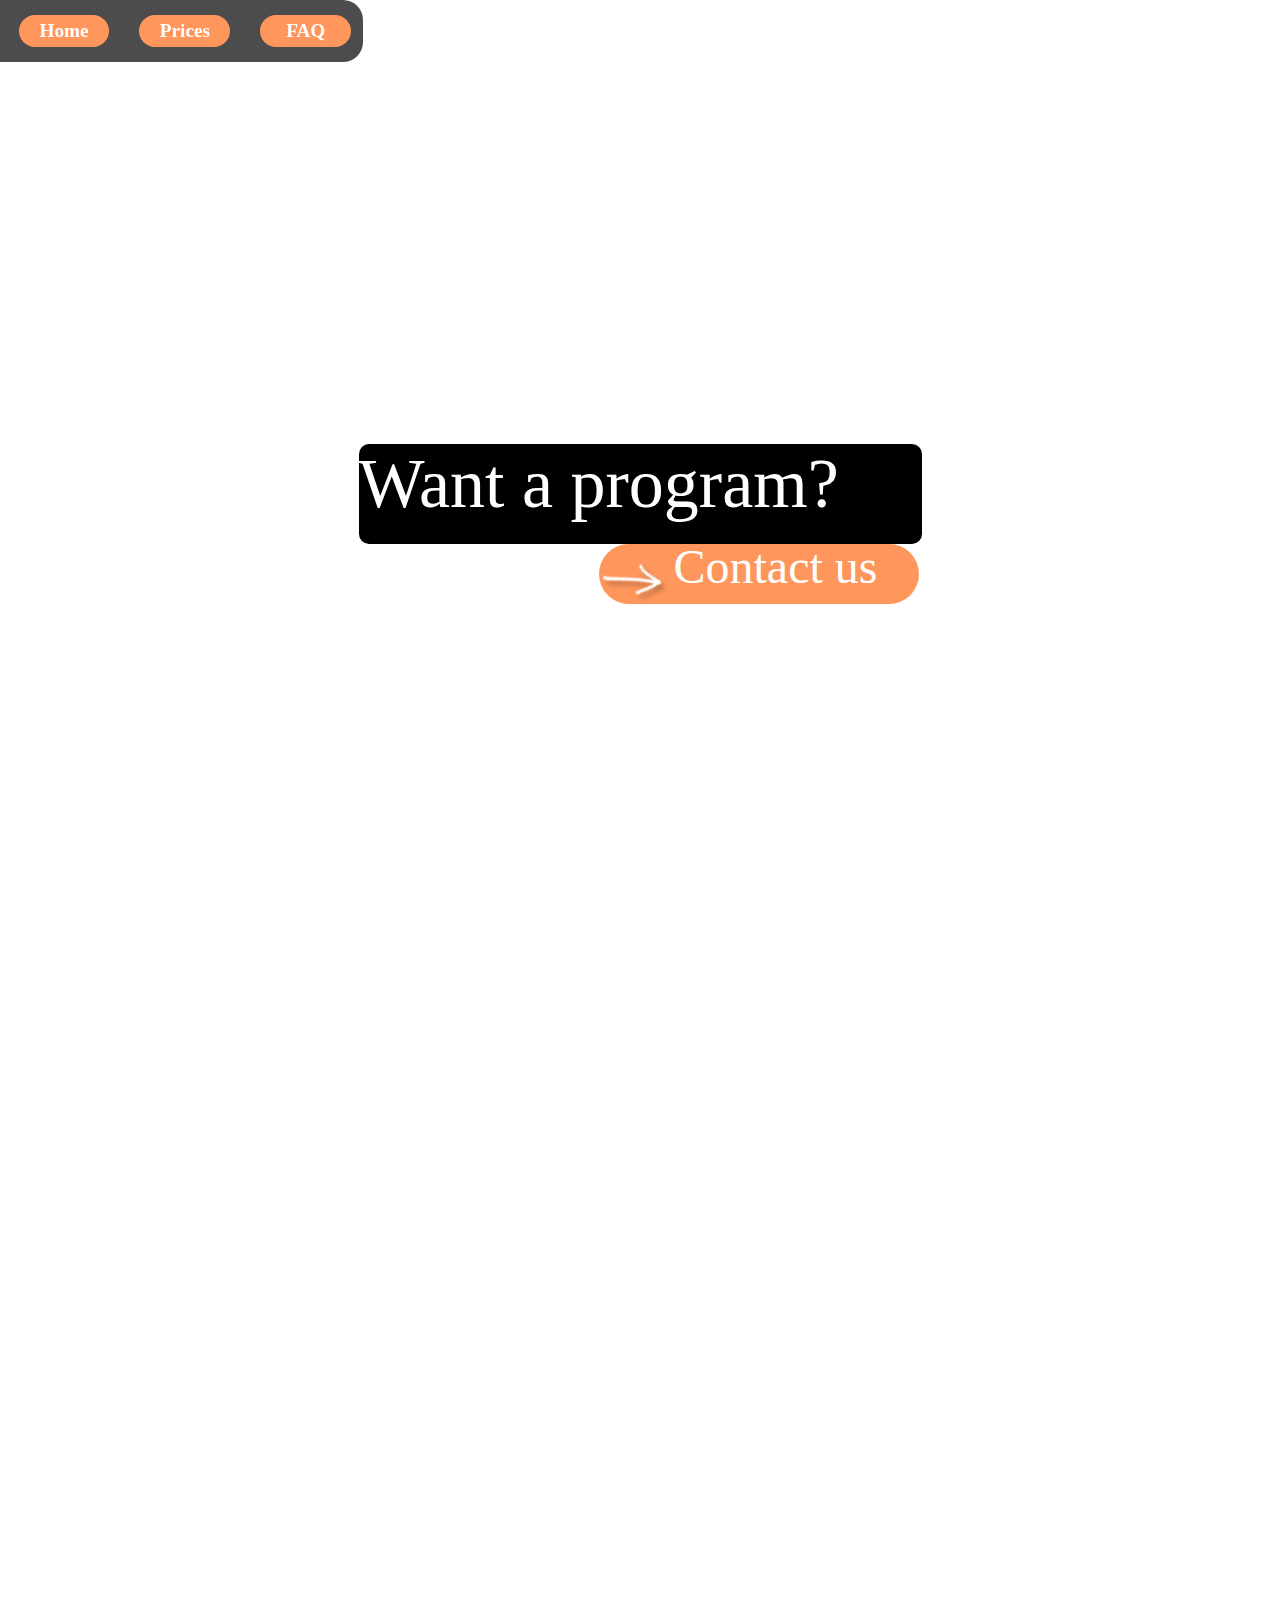
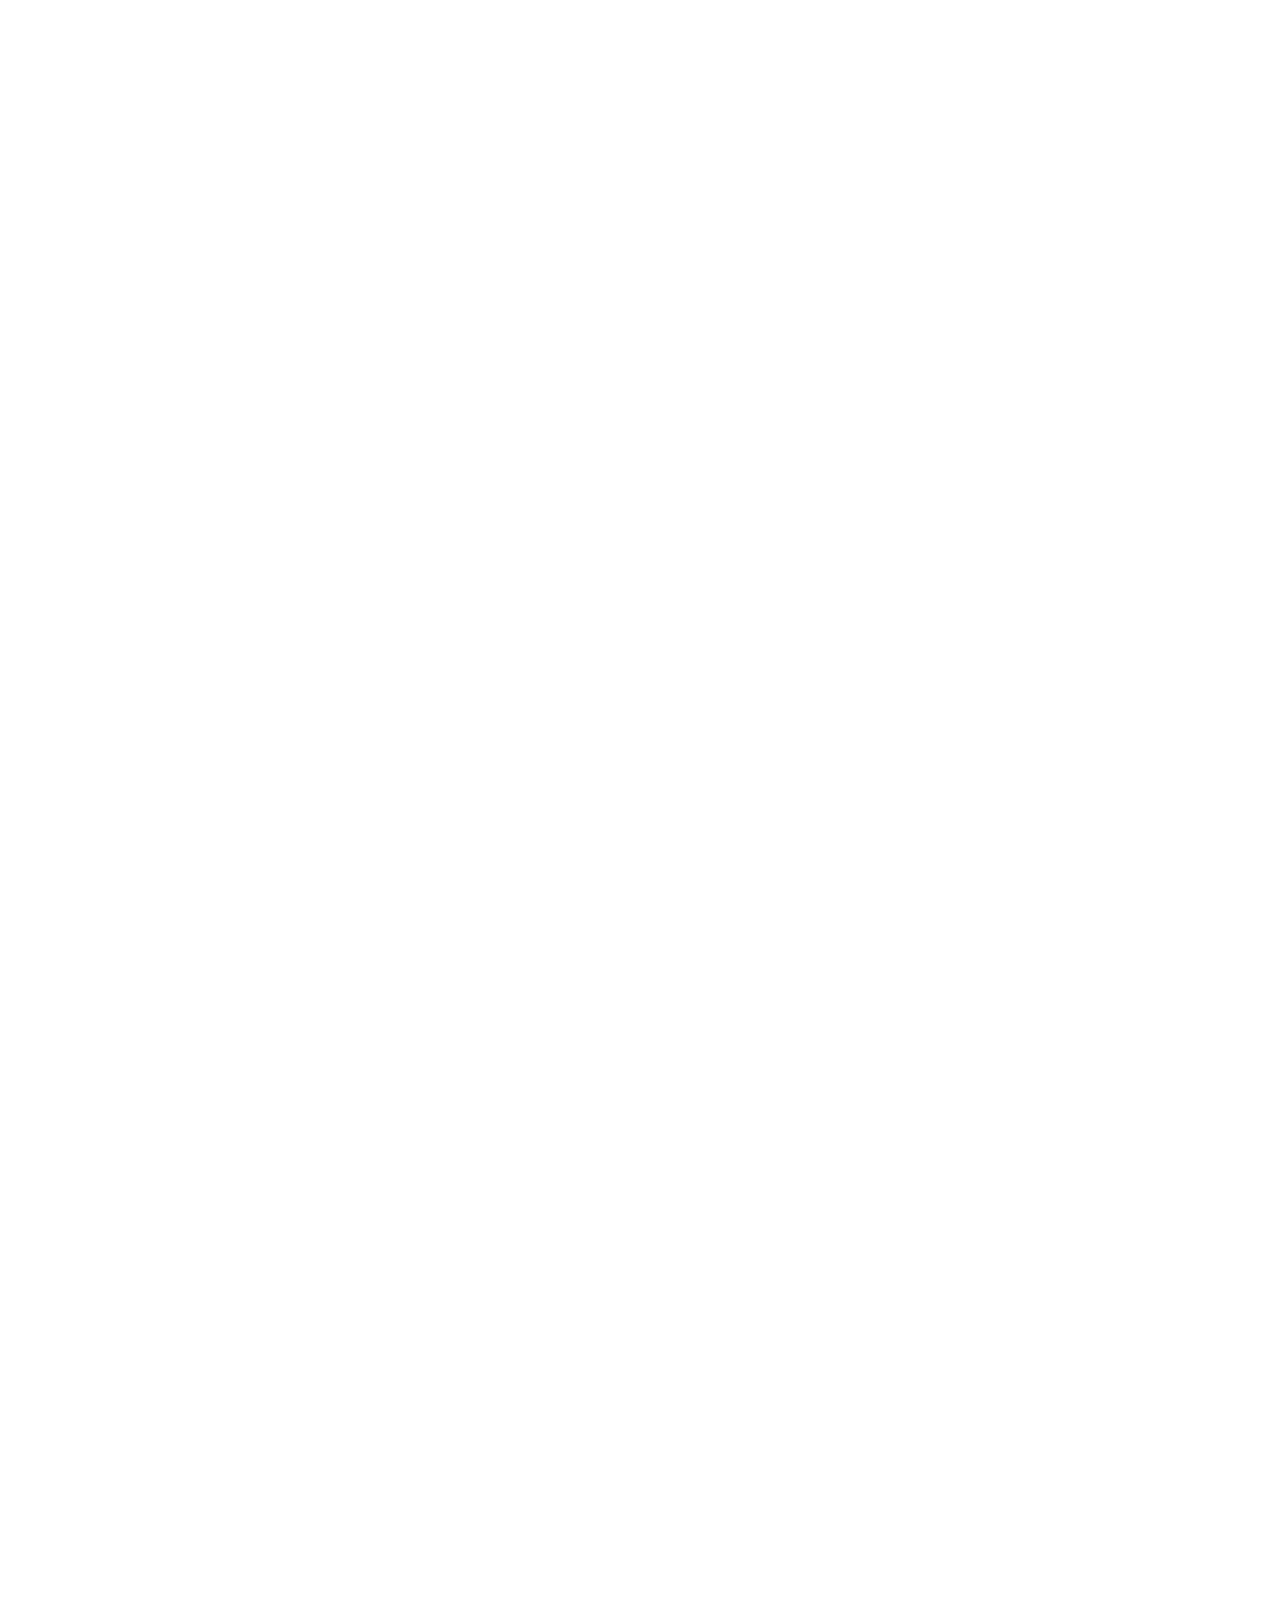
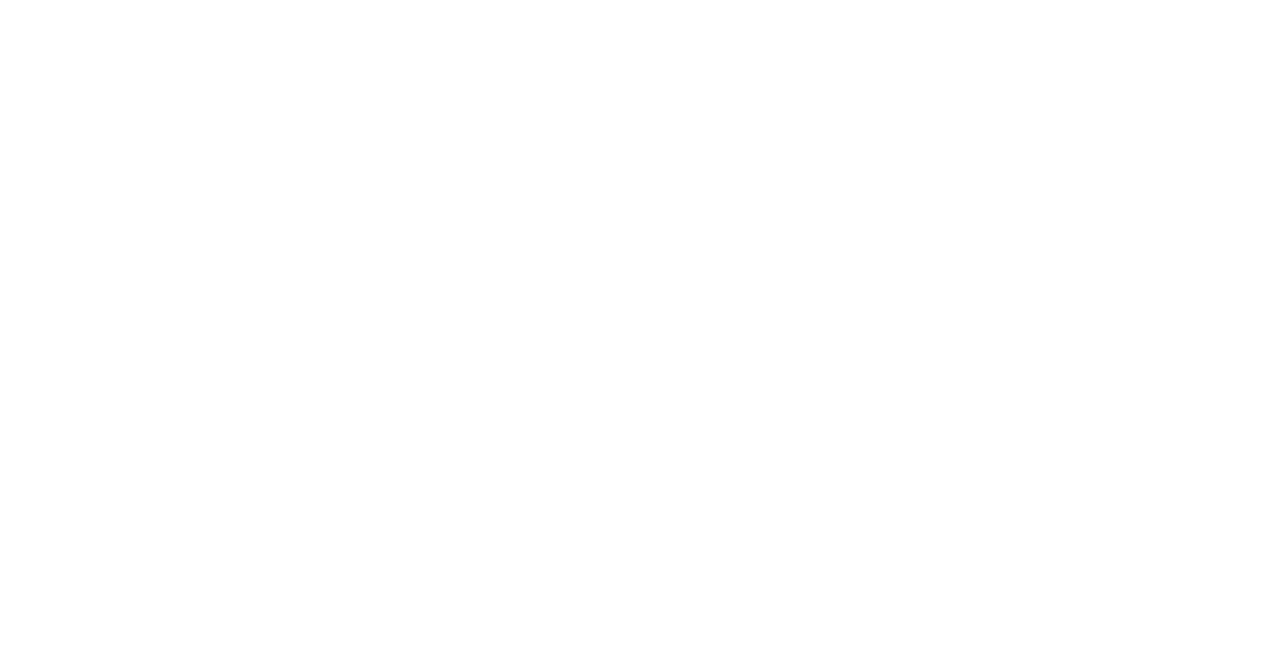
==== Site/index.html @ ab16f0fc "site upload" ====
<!DOCTYPE html>
<html lang="en">

<head>
    <meta charset="utf-8">
    <meta name="viewport" content="width=device-width, initial-scale=1.0">
    <meta name="description" content="ultraprogers's web-site">
    <meta name="robots" content="noyaca">
    <link rel="stylesheet" type="text/css" href="css.css">
    <title>Ultra Progers</title>
	<link rel="shortcut icon" href="Wrech.png">
	<script type="text/javascript">
      function onClickMenu()
	  {
	    <!--document.getElementById("menubt").style.display = "none">;
        document.getElementById("bt").classList.toggle("change");
        document.getElementById("bt2").classList.toggle("change2");
        document.getElementById("bt3").classList.toggle("change3");
		document.getElementById("head").classList.toggle("changeHead");
      }
   </script>
</head>

<body bgcolor = "FFFFFF">
    <header class="header" id="head">
	<div class ="container">
	  <nav class="navigation">
	      <div onclick="onClickMenu()" id="menubt"><p class = "link">Menu</p></div>
	      <div class="button" id="bt"><a class="link" href="#Home">Home</a></div>
          <div class="button1" id="bt2"><a class="link" href="#Prices">Prices</a></div>
		  <div class="button2" id="bt3"><a class="link" href="#FAQ">FAQ</a></div>
	  </nav>
	</div>
	</header>
	
	<div class = "pag1" id="Home">
	  <div class = "MTB">
	   <div class ="MainText">
	     Want a program?
	   </div>
	   <a href="https://t.me/Servaretur" target="_blank">
	   <div class = "MB">
	     <p><img src="Arr.png" class = "MainButtonImage"></p>
	     <p class ="MBText">Contact us</p>
	   </div>
	   </a>
	  </div>
	  <div class ="video">
	    <video class ="video_media" src="VodeoFon.mp4" autoplay muted loop></video>
	  </div>
	</div>
	<div class ="AboutUs" id="Prices">
	   <p class = "BigText">About us</p>
	   <p class = "SmallText">We create programs for different types of tasks, from small solutions 
to large projects. Whatever you want, we offer speed and convenience. Quick feedback will allow you to create exactly what you want. 
We worked with the biggest companies, Google, Microsoft, Apple and many others were satisfied with our work. 
We guarantee that you will get the product you want.
	   </div>
	<div class = "pageDelitel"></div>
	
	<div class="pag2">
	<div class = "hheight"></div>
	<p class ="BigText">Prices</p>
	<div class ="cls">
	 <div>
	  <div class = "priseDiv">
	    <p class ="PriseImage"><img src="Wrech.png" class = "AutoImage"></p>
		<div class ="PriseText">
		   <p class ="PriseTextBig">Maintenance service - 5$/month</p>
		   <p class ="PriseTextSmall">Small group will fix your problems</p>
		</div>
		<a href="https://t.me/Servaretur" target="_blank">
	     <p class ="PriseImage2"><img src="Arr.png" class = "AutoImage2"></p>
	   </a>
		
	  </div>
	  
	  <div class = "priseDiv">
	    <div class = "wwidth"></div>
	    <p class ="PriseImage"><img src="HumanIcon3.png" class = "AutoImage"></p>
		<div class ="PriseText">
		   <p class ="PriseTextBig">Small project - 100$</p>
		   <p class ="PriseTextSmall">A small group fulfills small dreams</p>
		</div>
		<a href="https://t.me/Servaretur" target="_blank">
	     <p class ="PriseImage2"><img src="Arr.png"  class = "AutoImage2"></p>
	   </a>
	  </div>
	  
	  <div class = "priseDiv">
	  <div class = "wwidth"></div>
	  <div class = "wwidth"></div>
	    <p class ="PriseImage"><img src="HumanIcon1.png" class = "AutoImage"></p>
		<div class ="PriseText">
		   <p class ="PriseTextBig">Medium project - 300$</p>
		   <p class ="PriseTextSmall">Quick answer for most problems</p>
		</div>
		<a href="https://t.me/Servaretur" target="_blank">
	     <p class ="PriseImage2"><img src="Arr.png"  class = "AutoImage2"></p>
	   </a>
	  </div>
	  
	  <div class = "priseDiv">
	  
	  <div class = "wwidth"></div>
	  <div class = "wwidth"></div>
	  <div class = "wwidth"></div>
	    <p class ="PriseImage"><img src="HumanIcon2.png" class = "AutoImage"></p>
		<div class ="PriseText">
		   <p class ="PriseTextBig">Large project  > 1000$</p>
		   <p class ="PriseTextSmall">Suitable for large tasks</p>
		</div>
		<a href="https://t.me/Servaretur" target="_blank">
	     <p class ="PriseImage2"><img src="Arr.png"  class = "AutoImage2"></p>
	   </a>
	  </div>
	  
	</div>
	</div>
	<div class = "hheight"></div>
	<div class = "tablys">
	 <table>
        <tbody><tr><th colspan="5">Development time and price</th></tr>
             <tr>
              <td></td>
              <td> Week </td>
              <td> Months </td>
              <td> Year </td>
              <td> Endless </td>
             </tr>
            <tr>
              <td>Small</td>
              <td>25$</td>
              <td>100$</td>
              <td>1200$</td>
              <td>2000$</td>
            </tr>
            <tr>
              <td>Medium</td>
              <td>75$</td>
              <td>300$</td>
              <td>3600$</td>
              <td>4000$</td>
            </tr>
              <tr>
              <td>Large</td>
              <td>250$</td>
              <td>1000$</td>
              <td>12000$</td>
              <td>20000$</td>
            </tr>
              <tr>
              <td></td>
              <td></td>
              <td colspan="3"></td>
            </tr>
        </tbody>
	 </table>
	</div>
	<div class = "hheight"></div>
	</div>
	
	<div class = "pageDelitel"></div>
	<div class = "pag3" id="FAQ">
	<div class = "hheight"></div>
	<p class ="BigText">FAQ</p>
	<p class = "q">1.Who are we?</p>
	<p class = "a">A:We are a team of professional programmers who are educated in the best universities in the world</p>
	<p class = "q">2.What are we doing?</p>
	<p class = "a">A:We are engaged in maintenance, repair and development of projects in all directions</p>
	<p class = "q">3.How much do the services cost?</p>
	<p class = "a">A:Approximate prices are listed in the "Prices" section, but may vary depending on the complexity of tasks.</p>
	<p class = "q">4.How long will the work take?</p>
	<p class = "a">A:Depends on the size of the team and the complexity of the tasks, but we promise to do it in the shortest time possible</p>
    <p class = "q">5.Can I change my decisions while working on a project?</p>
	<p class = "a">A:Yes, but if the changes are too big you will have to pay extra </p>
	<div class = "hheight"></div>
	<div class = "pageDelitel"></div>
	<div class ="cent"><p class = "BigText2">If you have any more questions you can contact us</p></div>
     <form class="mail_inner">
          <input type="email" name="email" placeholder=" Enter your email" class="enter_your_email">
           <textarea placeholder="Type your questions..." name="message" id="message" class="enter_your_text"></textarea>
          <button class="Submit_button">
             <div class="send">Submit</div>
          </button>
     </form>
	<div class="hheight"></div>
	<div class = "StartFooter"></div>
	<footer class = "Footer">
	   <div class = "SmallText2">Our contacts</div>
	   <div class = "FooterImages">
	    <a href="https://t.me/Servaretur" target="_blank">
	      <p class="ImageMargin"><img src="TelegramIcon.png"></p>
	    </a>
	    <a href="https://www.instagram.com/misha_m2/" target="_blank">
	      <p class="ImageMargin"><img src="InstagramIcon.png"></p>
	    </a>
	    <a href="https://www.facebook.com/mmishakin" target="_blank">
	      <p class="ImageMargin"><img src="FacebookIcon.png"></p>
	    </a>
	   </div>
	</footer>
</body>
</html>
---- Site/css.css ----
* {
  margin: 0; 
  padding: 0;
  scroll-behavior: smooth;
}

html,body
{
    width: 100%;
    height: 100%;
    margin: 0px;
    padding: 0px;
    overflow-x: hidden; 
}
@media screen and (min-width: 800px){
 .cls{
	display: flex;
    align-items: center;
    justify-content: center;
 }
}

 
@media screen and (min-width: 600px) {
 .header{
	background-color: rgba(0,0,0,0.7);
	position: fixed;
    border-bottom-right-radius: 20px;
	border-top-right-radius: 20px;
	width:auto;
	z-index: 10000;
 }
 .enter_your_text{
 width: 600px;
 height: 450px;
 transition: all .5s;
  margin-top: 1rem;
  margin-left: 0.3rem;
  font-size: 24px;
  font-weight: 700;
  border-radius: 2.5rem;
  outline: 0;
  border: 0;
  font-family: Comic Sans MS;
  color:white;
  background: #FF965B;
  text-align:center;
 }
 .video_media{
	z-index:1;
	height:1043px;
	width:100%;
	object-fit: fill;
 }
 .tablys{
	 display: flex;
     align-items: center;
     justify-content: center;
 }
 table {
    font-family: Comic Sans MS;
    text-align: center;
    
    border-spacing: 10px 10px;
    background: #FF965B;
    border-radius: 20px;
    margin-top: 20px;
    font-size: max(3vw, 3px);
	
 }

 .pag1{
	display: flex;
    align-items: center;
    justify-content: center;
	<!--background-image: url(pag2.png)-->;
	background-size: cover;
	background-repeat: no-repeat;
    background-position: left;
	min-height:1043px;
	position:relative;
	overflow: hidden;
	margin-bottom: -4px;
 }
 .priseDiv{
	display: flex;
	margin-left:5%;
	margin-right:5%;
	margin-top:3%;
	
 }
 .wwidth{
	min-width:0px;
	background-color: rgba(0,0,0,0);
 }
 .hheight{
	height:64px;
	background-color: rgba(0,0,0,0);
 }
 .pag2{
	background: linear-gradient(#000000, #303030);
	height:auto;
	color:white;
	
 }

 .MainText{
	
	border-radius: 10px;
	width: 563px;
    height: 100px;
    background: #000000;
	font-size: 70px;
	font-family: Comic Sans MS;
    color:white;
	
 }
 .MTB{
  z-index:3;
  position:absolute;
 }
 .MB{
  
  display: flex;	
  width: 320px;
  height: 60px;
  font-family: Comic Sans MS;
  transition: all 0.3s;
  background-position: top;
  background: #FF965B;
  border-radius: 100px;
	margin-left:240px;
	
	
 }
 .MBText{
	font-size: 48px;
	position:relative;
	bottom:5px;
	height:30px;
	color:white;
	
 }
 .MainButtonImage{
  transform: rotate(-40deg);
  width:75px;
  height: auto;
  position:relative;
  top:3px;
 }
  .q{
	margin-top:20px;
	margin-left:20px;
	margin-right:20px;
	font-size: 40px;
	font-family: Comic Sans MS;
 }
 .a{
	margin-top:10px;
	margin-left:40px;
	margin-right:20px;
	font-size: 26px;
	font-family: Comic Sans MS;
 }
  .BigText{
	  padding-bottom:20px;
	margin-left:20px;
	font-size: 46px;
	font-family: Comic Sans MS;
 }
 .BigText2{
	font-size: 46px;
	font-family: Comic Sans MS;
 }
 .SmallText{
	overflow: hidden;
	margin-left:30px;
	margin-right:30px;
	font-size: 18px;
	font-family: Comic Sans MS;
 } 
 .SmallText2{
	overflow: hidden;
	margin-left:30px;
	font-size: 18px;
	font-family: Comic Sans MS;
	margin-top:10px;
 } 
 .PriseImage{
	min-width:95px;
	height:96px;
	background-color:#000000;
	border-radius: 10px;
	border: 2px solid #FF965B;
 }
  .PriseTextBig{
	padding-top:10px;
	font-size: 23px;
	font-family: Comic Sans MS;
	text-align: center;
 }
 .PriseTextSmall{
	font-size: 18px;
	font-family: Comic Sans MS;
	text-align: right;
	padding-right:5%;
	margin-top:13px
 }
 .PriseImage2{
	width:95px;
	min-height:95px;
	background: #FF965B;
	border-radius: 10px;
	transition: all 0.5s;
 }
 .Footer{
	
	display: flex;
	font-family: Comic Sans MS;
	background:#3F3F3F;
	height:auto;
	color:white;
 }
 .container 
 {
  display: flex;
  margin-top:0%;
  margin-left:1%;
 }
 .navigation {
    display: flex;
 }
  #menubt{
	display: none;
    border-radius: 100px;
    width: 90.85px;
    height: 32px;
    background: #FF965B;
    text-decoration: 0;
    justify-content: center;
    align-items: center;
    margin: 15px 15px;
    transition: all 0.5s;
	font-family: Comic Sans MS;
 }
 .button{
    display: flex;
    border-radius: 100px;
    width: 90.85px;
    height: 32px;
    background: #FF965B;
    text-decoration: 0;
    justify-content: center;
    align-items: center;
    margin: 15px 15px;
    transition: all 0.5s;
	font-family: Comic Sans MS;
}
 .button1{
    display: flex;
    border-radius: 100px;
    width: 90.85px;
    height: 32px;
    background: #FF965B;
    text-decoration: 0;
    justify-content: center;
    align-items: center;
    margin: 15px 15px;
    transition: all 0.5s;
	font-family: Comic Sans MS;
}
 .button2{
    display: flex;
    border-radius: 100px;
    width: 90.85px;
    height: 32px;
    background: #FF965B;
    text-decoration: 0;
    justify-content: center;
    align-items: center;
    margin: 15px 15px;
    transition: all 0.5s;
	font-family: Comic Sans MS;
 }
 .change{
	transform:translateY(0px);
 }
 .change2{
	transform:translateY(0px);
 }
 .change3{
	transform:translateY(0px);
 }
 .changeHead{
	
 }
}
@media screen and (max-width: 600px) {
 .header{
	background-color: rgba(0,0,0,0.7);
	position: fixed;
    border-bottom-right-radius: 20px;
	border-top-right-radius: 20px;
	width:auto;
	height:65px;
	transition: height 0.5s;
	z-index: 10000;
 }
 .enter_your_text{
 width: 300px;
 height: 150px;
 transition: all 0.3s;
 text-align:center;
  margin-top: 1rem;
  margin-left: 0.3rem;
  font-size: 24px;
  font-weight: 700;
  border-radius: 2.5rem;
  outline: 0;
  border: 0;
  font-family: Comic Sans MS;
  color:white;
  background: #FF965B;
 }
 .tablys{
	 display: flex;
     align-items: center;
     justify-content: center;
 }
 table {
    font-family: Comic Sans MS;
    text-align: center;
    border-spacing: 5px;
    background: #FF965B;
    border-radius: 20px;
    margin-top: 20px;
    font-size: max(4vw, 4px);
	
 }
 .priseDiv{
	display: flex;
	margin-top:5%;
	margin-left:10px;
	margin-right:10px;
	flex-shrink: 1;
	
 }
 .pag1{
	
	<!--background-image: url(pag2.png)-->;
	background-size: cover;
	background-repeat: no-repeat;
    background-position: left;
	min-height:500px;
	display: flex;
    align-items: center;
    justify-content: center;
	position:relative;
	margin-bottom: -4px;
 } 
 
 .hheight{
	height:20px;
	background-color: rgba(0,0,0,0);
 }
 .wwidth{
	width:0px;
	background-color: rgba(0,0,0,0);
 }
 .pag2{
	background: linear-gradient(#000000, #303030);
	min-height:auto;
	color:white;
 }
 .MainText{
	
	border-radius: 10px;
	width: 330px;
    background: #000000;
	font-size: 40px;
	font-family: Comic Sans MS;
    color:white;
	
 }
 .MTB{
  position:absolute;
 }
 .MB{
  
  display: flex;	
  align-items: center;
  justify-content: center;
  width: 180px;
  height: 30px;
  font-family: Comic Sans MS;
  transition: all 0.5s;
  background-position: top;
  background: #FF965B;
  border-radius: 100px;
  margin-left:150px;
	
 }
 .MBText{
	position:relative;
	bottom:5px;
	height:30px;
	font-size: 24px;
	color:white;
 }
 .MainButtonImage{
  transform: rotate(-40deg);
  width:45px;
  height: auto;
  position:relative;
  top:3px;
 }
 .q{
	margin-top:20px;
	margin-left:20px;
	margin-right:20px;
	font-size: 20px;
	font-family: Comic Sans MS;
 }
 .a{
	margin-top:10px;
	margin-left:40px;
	margin-right:20px;
	font-size: 12px;
	font-family: Comic Sans MS;
 }
  .BigText{
	
	padding-bottom:20px;
	margin-left:20px;
	font-size: 23px;
	font-family: Comic Sans MS;
 }
 .BigText2{
	
	margin-top:20px;
	margin-left:20px;
	margin-right:20px;
	font-size: 20px;
	font-family: Comic Sans MS;
 }
 .SmallText{
	overflow: hidden;
	margin-left:30px;
	margin-right:30px;
	font-size: 10px;
	font-family: Comic Sans MS;
 } 
 .SmallText2{
	overflow: hidden;
	margin-left:30px;
	font-size: 18px;
	font-family: Comic Sans MS;
 } 
 .PriseTextBig{
	padding-top:10px;
	font-size: 12px;
	font-family: Comic Sans MS;
	text-align: center;
 }
 .PriseTextSmall{
	font-size: 10px;
	font-family: Comic Sans MS;
	text-align: right;
	padding-right:5%;
	margin-top:13px
 }
 
 .PriseImage{
	min-width:63px;
	height:63.67px;
	background-color:#000000;
	border-radius: 10px;
	border: 2px solid #FF965B;
 }
 .PriseImage2{
	min-width:63px;
	height:67.67px;
	background: #FF965B;
	border-radius: 10px;
	transition: all 0.5s;
 }
 .Footer{
	
	display: block;
	font-family: Comic Sans MS;
	background:#3F3F3F;
	height:auto;
	color:white;
 }
 .video_media{
	z-index:1;
	height:500px;
	width:100%;
	object-fit: fill;
 }
 .container 
 {
  display: block;
  margin-top:0%;
  margin-left:1%;
 }
 .navigation {
    display: block;
 }
 #menubt{
	display: block;
    border-radius: 100px;
    width: 90.85px;
    height: 32px;
    background: #FF965B;
    text-decoration: 0;
    justify-content: center;
    align-items: center;
	text-align:center;
    margin: 15px 15px;
    transition: all 0.5s;
	font-family: Comic Sans MS;
	z-index:1001;
	position:relative;
 }
 .button{
    display: flex;
    border-radius: 100px;
    width: 90.85px;
    height: 32px;
    background: #FF965B;
    text-decoration: 0;
    justify-content: center;
    align-items: center;
    margin: 15px 15px;
    transition: all 0.5s;
	font-family: Comic Sans MS;
	transform:translateY(-45px);
}
.button1{
    display: flex;
    border-radius: 100px;
    width: 90.85px;
    height: 32px;
    background: #FF965B;
    text-decoration: 0;
    justify-content: center;
    align-items: center;
    margin: 15px 15px;
    transition: all 0.5s;
	font-family: Comic Sans MS;
	transform:translateY(-91px);
}
.button2{
    display: flex;
    border-radius: 100px;
    width: 90.85px;
    height: 32px;
    background: #FF965B;
    text-decoration: 0;
    justify-content: center;
    align-items: center;
    margin: 15px 15px;
    transition: all 0.5s;
	font-family: Comic Sans MS;
	transform:translateY(-141px);
}
 .change{
	transform:translateY(10px);
 }
 .change2{
	transform:translateY(20px);
 }
 .change3{
	transform:translateY(30px);
 }
 .changeHead{
	height: 250px;
 }
}


.AutoImage{
	height: 100%;
    width: 100%;
    object-fit: cover;
}
.AutoImage2{
	height: 100%;
    width: 100%;
    object-fit: cover;
	transform:rotate(-40deg);
}

a{
	text-decoration: none;
}
.link {
  text-decoration: 0;
  font-size: 1.2rem;
  font-family: Comic Sans MS;
  font-weight: 600;
  margin: 5px;
  color:white;
}
.button:hover {
  background: #FC6917;
}

.parent{
	
}
.MB:hover {
  background: #FC6917;
  transform: scale(1.3);
}
.PriseImage2:hover {
  background: #FC6917;
  transform: scale(1.3);
  transform: rotate(90deg);
}
.AboutUs{
	color:white;
	font-family: Comic Sans MS;
	padding-bottom:20px;
	padding-top:10px;
	background-color: rgba(0,0,0,1);
}
.pageDelitel{
	background-color:#FF965B;
	height: 3px;
}


.PriseText{
	width:550px;
	background-color:#000000;
	border-radius: 10px;
	border: 2px solid #FF965B;

	
}

.PriceButtom:hover {
  background: #FC6917;
}
.pag3{
	background: linear-gradient(#303030, #000000);
	min-height:auto;
	color:white;
}

.StartFooter{
	background: linear-gradient(#000000, #3F3F3F);
	min-height:50px;
	color:white;
}
.FooterImages{
	display: flex;
	padding-top:10px;
}
.ImageMargin{
  transition: all 0.5s;
  margin-left: 12px;
}
.ImageMargin:hover {
  transform: rotate(45deg);
}

.video{

}
.mail_inner
{
  display: flex;
  align-items: center;
  flex-direction: column;
  margin-left:20px;
  margin-right:20px;
}
.enter_your_email, .enter_your_name
{
  transition: all .5s;
  text-align: center;
  margin-top: 1rem;
  margin-left: 0.3rem;
  font-size: 24px;
  font-weight: 700;
  border-radius: 2.5rem;
  width: 16.2rem;
  height: 2.5rem;
  outline: 0;
  border: 0;
  font-family: Comic Sans MS;
  color:white;
  background: #FF965B;
 

}
.Submit_button
{
  display: flex;
  margin-top: 1rem;
  background: #FF965B;
  justify-content: center;
  align-items: center;
  outline: none;
  border:none;
  border-radius: 1.25rem;
  width: 10rem;
  height: 2.8rem;
  transition: background .5s ease-in-out;
  margin-left: 3px;

}

.Submit_button:hover
{
   background: #FC6917;;
}

.send
{
  font-family: Comic Sans MS;
  font-size: 22px;
  font-weight: 900;
  color: white;
}
::placeholder {
  color: white;
}
.cent{
   display: flex;
   align-items: center;
   flex-direction: column;
}
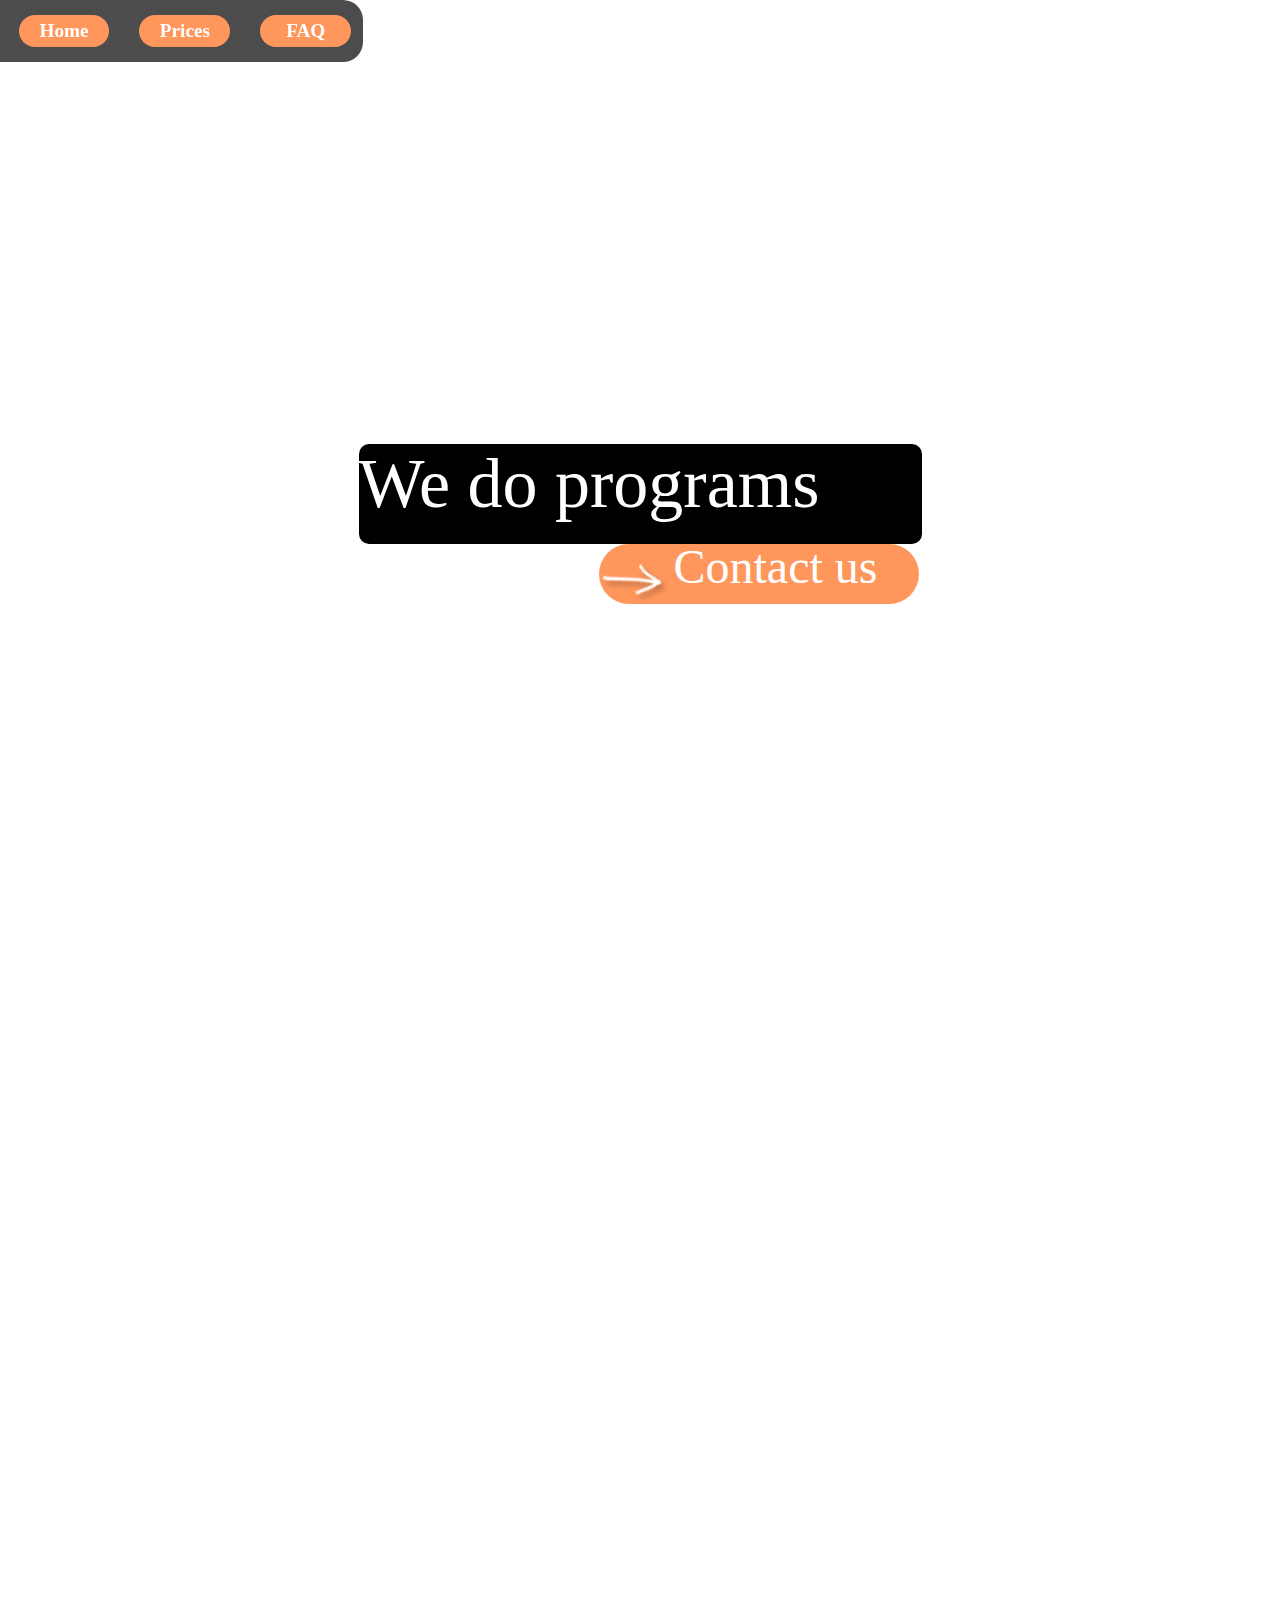
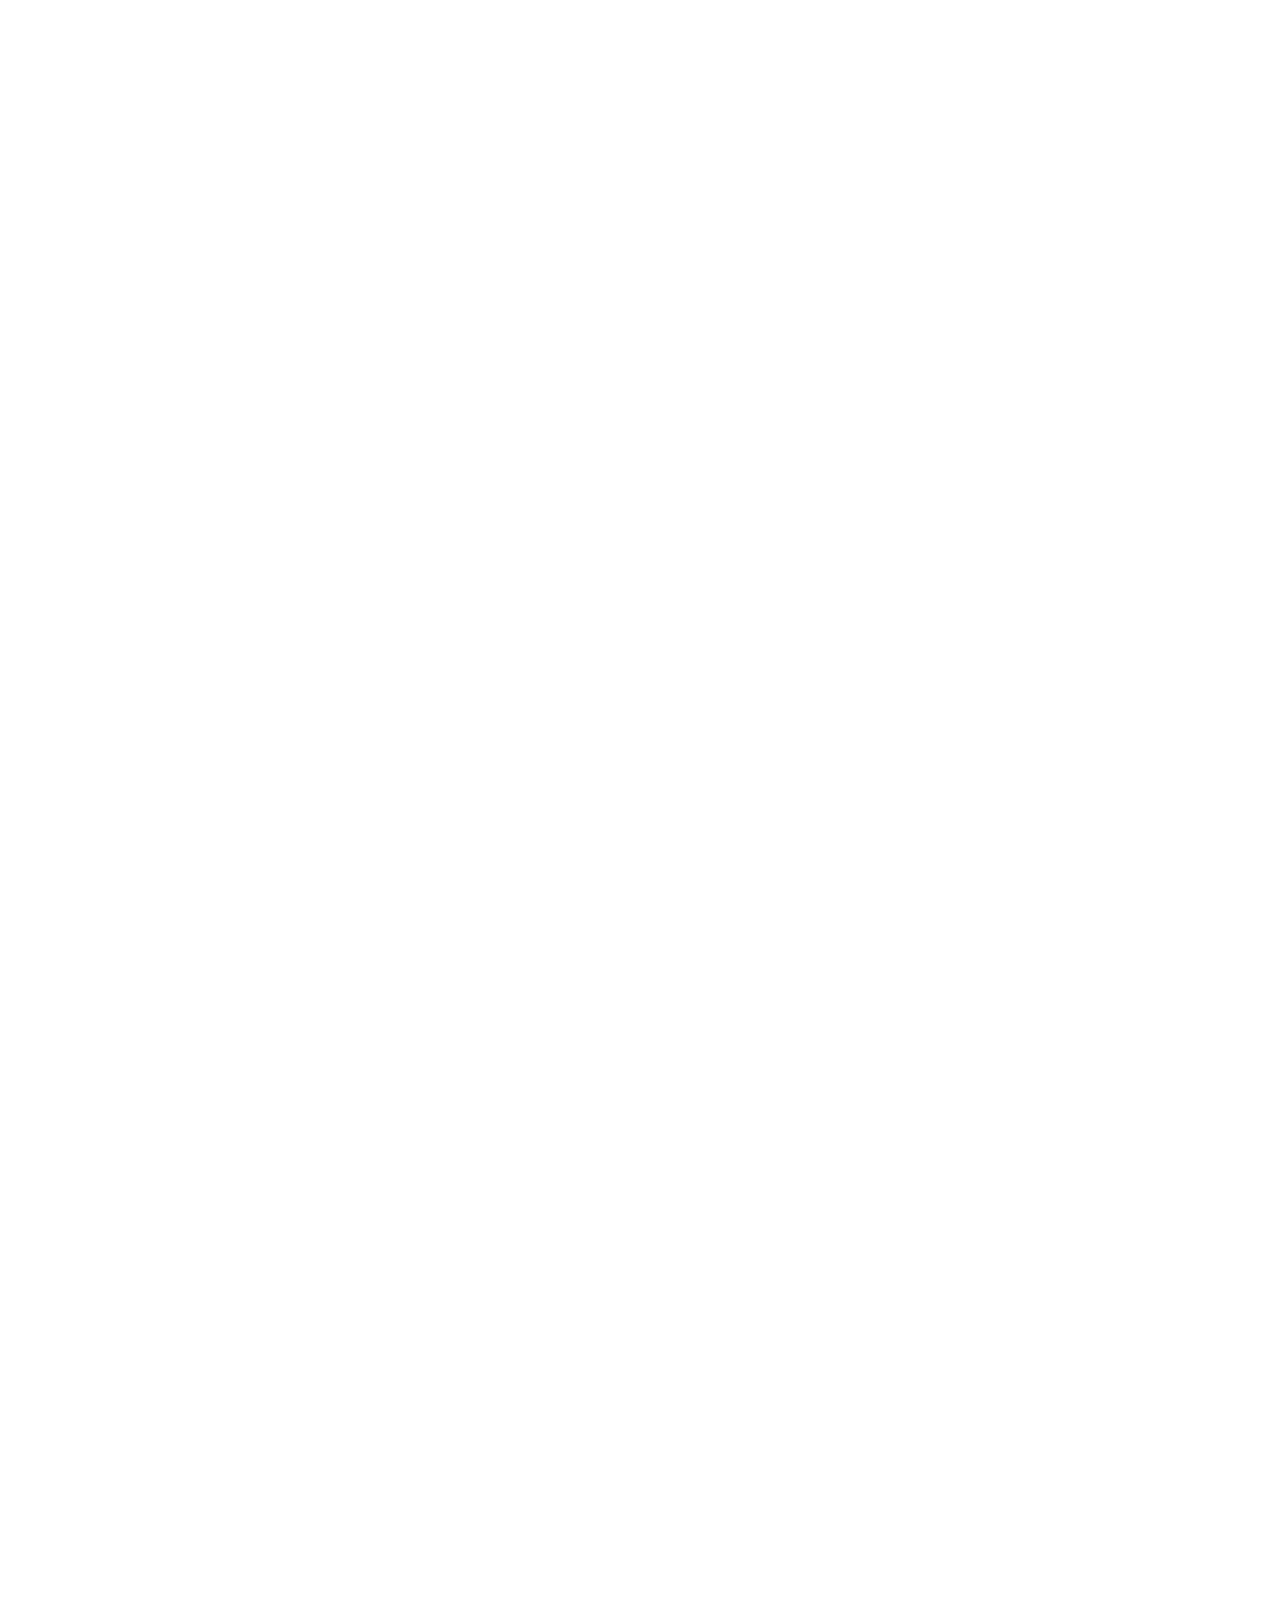
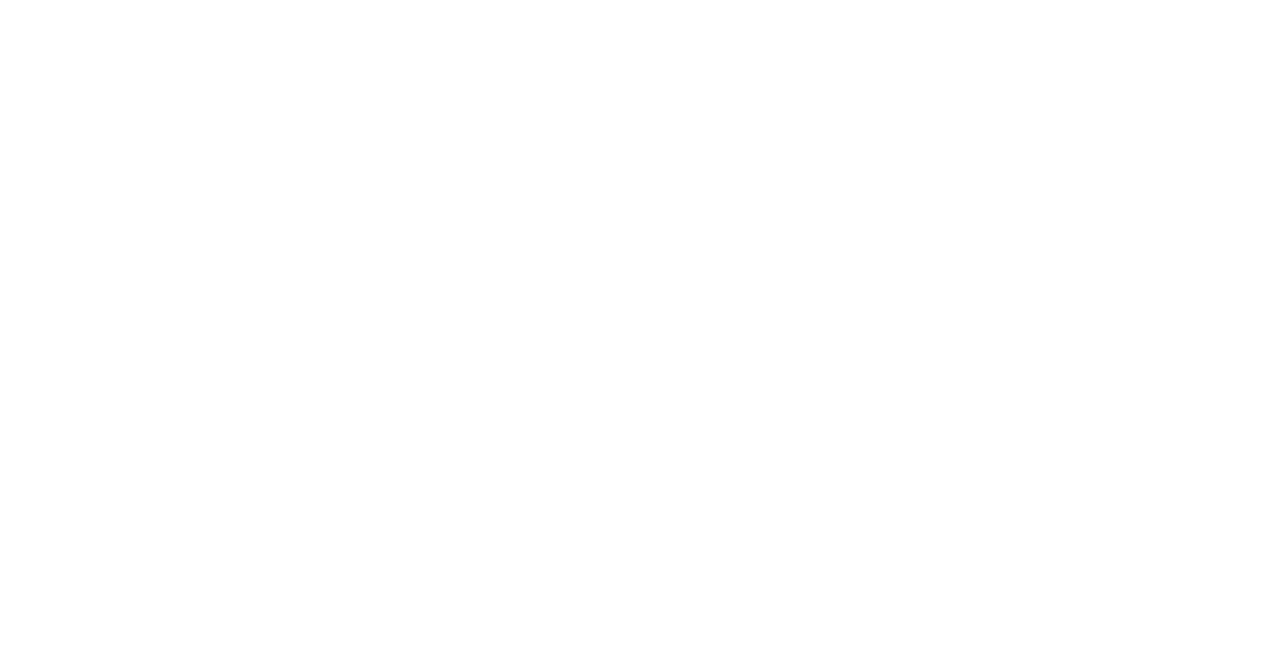
==== commit 6326d809: "lab_2 branch" ====
--- a/Site/index.html
+++ b/Site/index.html
@@ -36,7 +36,7 @@
 	<div class = "pag1" id="Home">
 	  <div class = "MTB">
 	   <div class ="MainText">
-	     Want a program?
+	     We do programs
 	   </div>
 	   <a href="https://t.me/Servaretur" target="_blank">
 	   <div class = "MB">
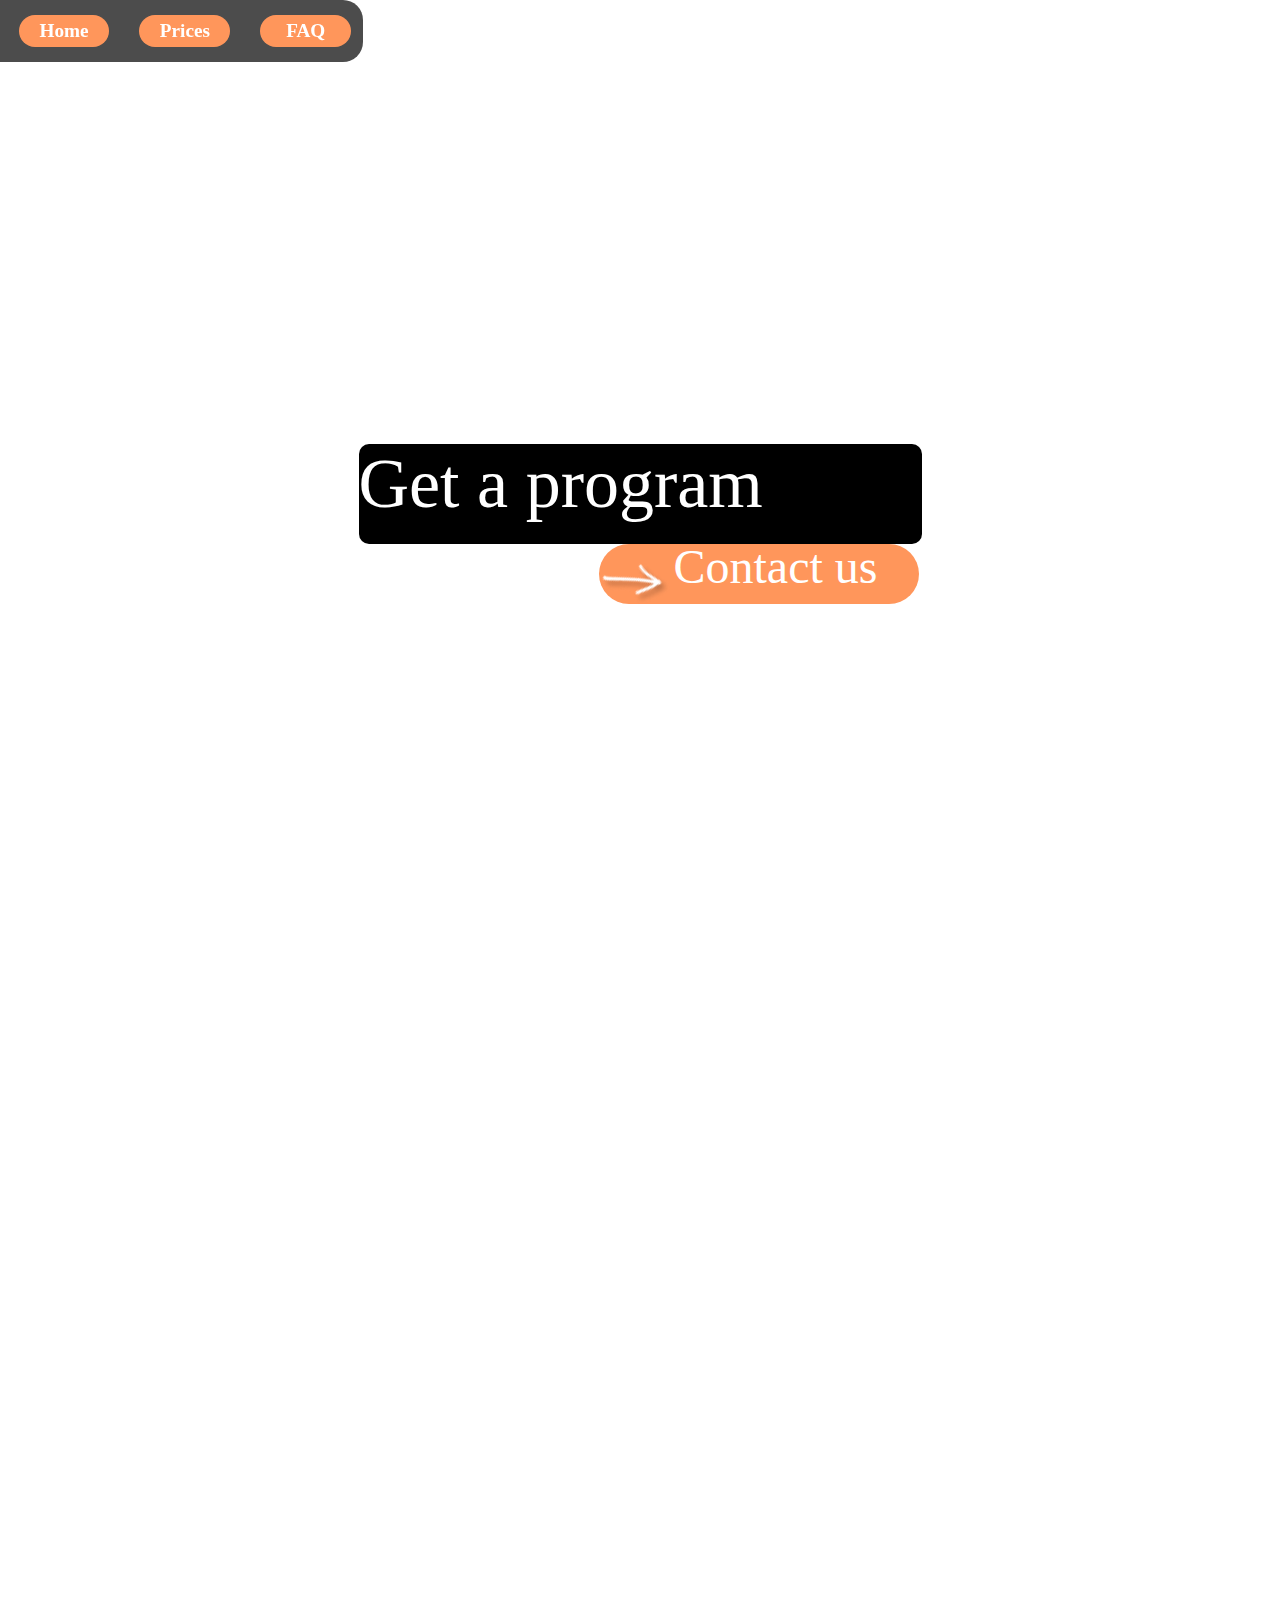
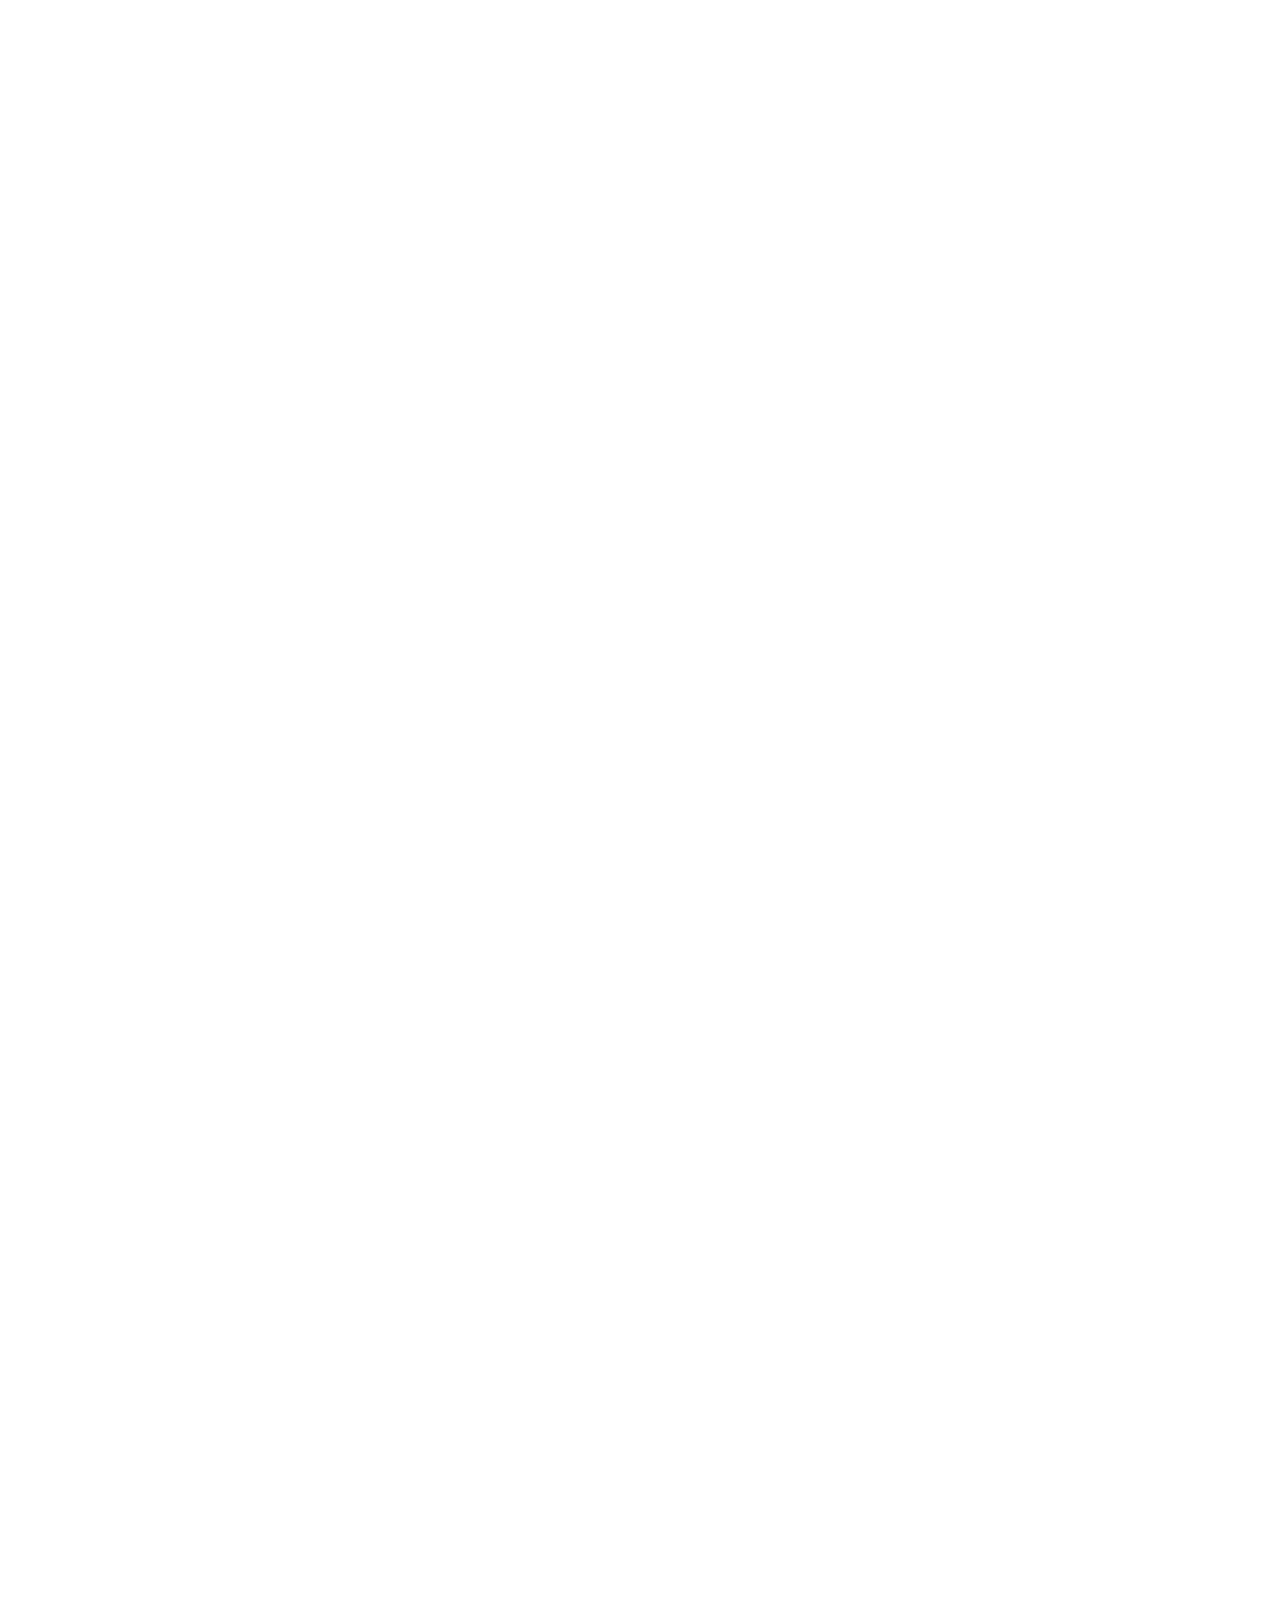
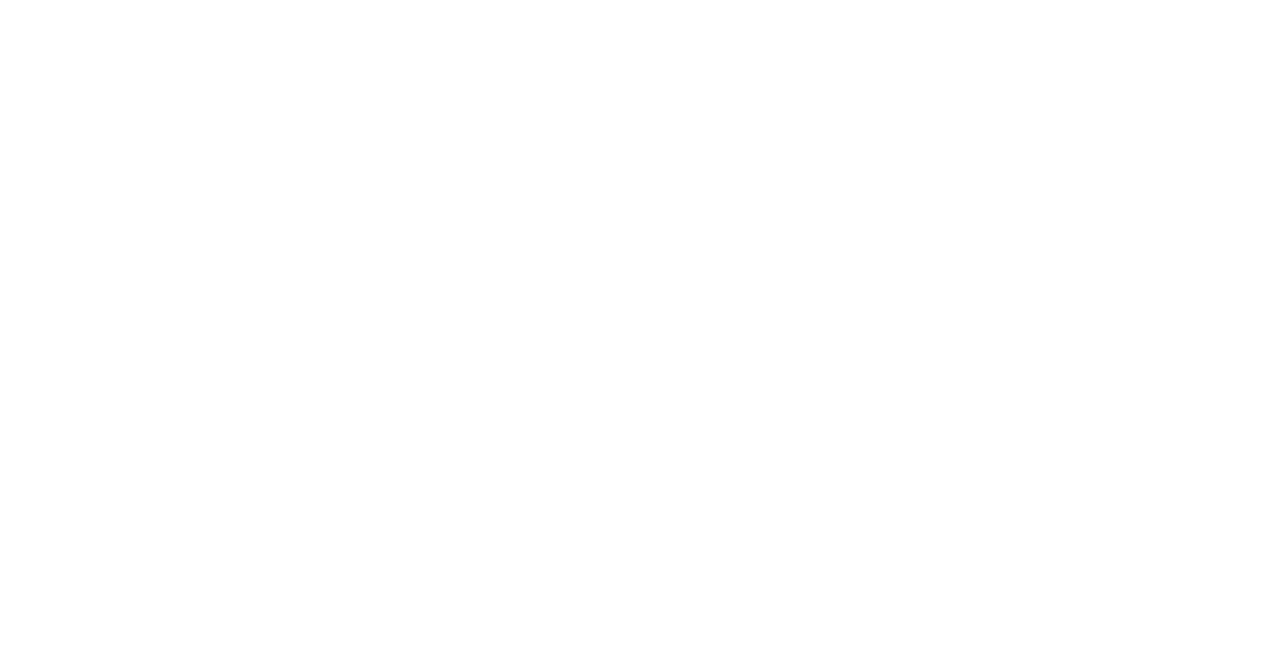
==== commit b7551fa4: "second artifact" ====
--- a/Site/index.html
+++ b/Site/index.html
@@ -36,7 +36,7 @@
 	<div class = "pag1" id="Home">
 	  <div class = "MTB">
 	   <div class ="MainText">
-	     We do programs
+	     Get a program
 	   </div>
 	   <a href="https://t.me/Servaretur" target="_blank">
 	   <div class = "MB">
